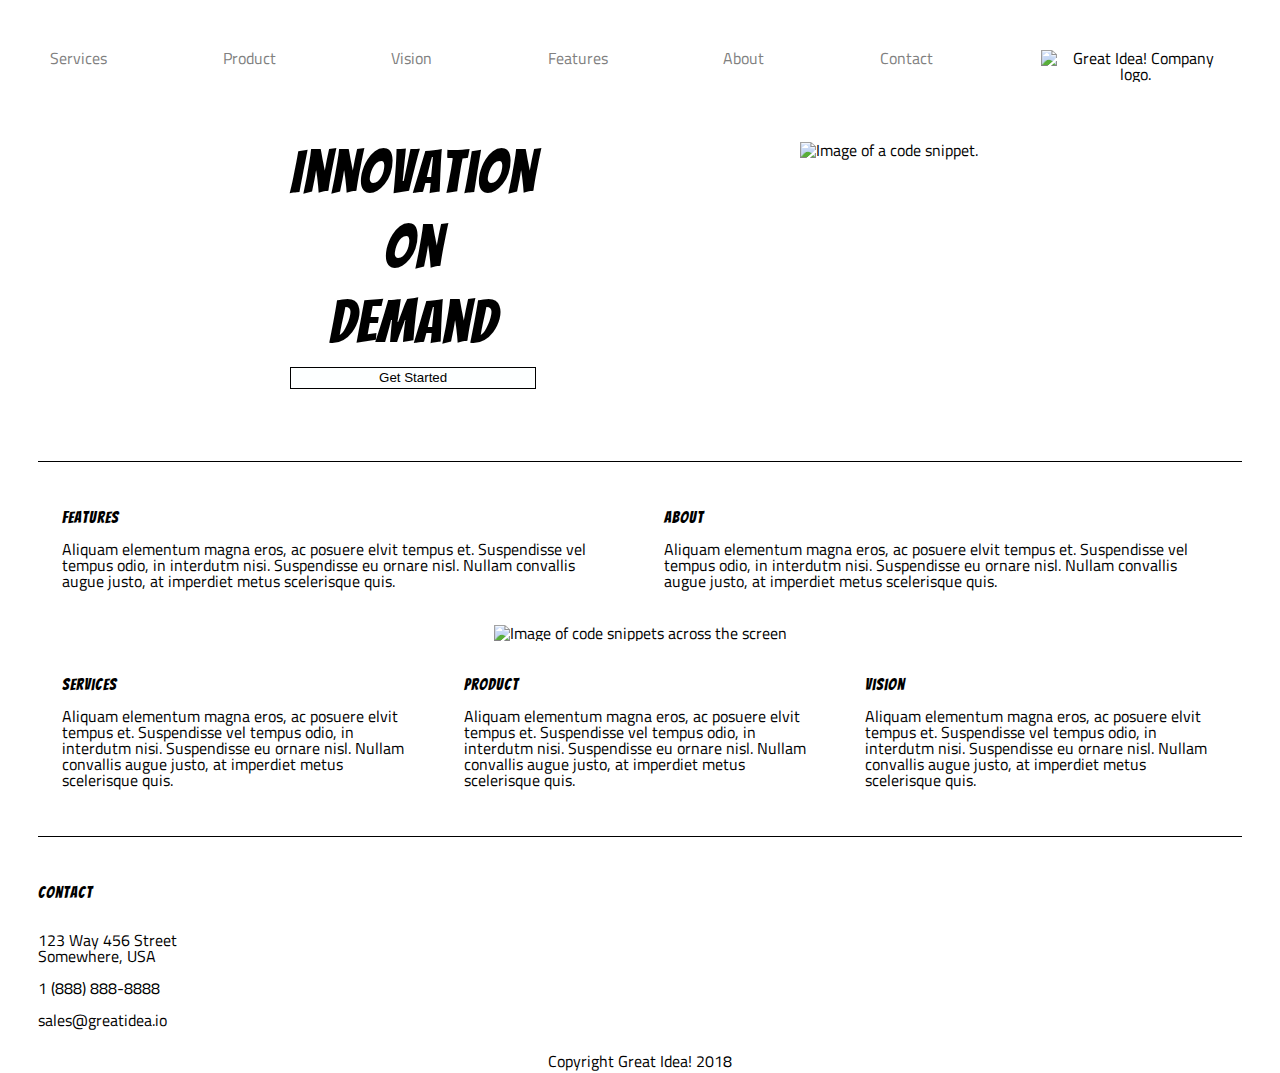
==== great-idea/index.html @ 44be159b "Completed home page using display flex" ====
<!doctype html>

<html lang="en">
<head>
  <meta charset="utf-8">

  <title>Great Idea!</title>

  <link href="https://fonts.googleapis.com/css?family=Bangers|Titillium+Web" rel="stylesheet">
  <link rel="stylesheet" href="css/index.css">

  <!--[if lt IE 9]>
    <script src="https://cdnjs.cloudflare.com/ajax/libs/html5shiv/3.7.3/html5shiv.js"></script>
  <![endif]-->
</head>

  <body>

    <!-- Copy and paste your HTML from the first UI project here -->
    <section class="RH"> 
      <nav class="navigation">  
        <a id="service" href="#services.html">Services</a>
        <a href="#product">Product</a>
        <a href="#vision">Vision</a>
        <a href="#features">Features</a>
        <a href="#about">About</a>
        <a href="#contact">Contact</a>
      <img class="logo navigation" src="img/logo.png" alt="Great Idea! Company logo.">
    </nav>
    </section> <!--TOP OF PAGE PART ENDS HERE
    comments:
    
    
    -->

<!--BIG HEADER PART-->
      <header>
        <div class="bigheader">
        <h1 class="leftside">Innovation</h1>
        <h1 class="leftside">On</h1>
        <h1 class="leftside">Demand</h1>
        <button class="leftside button">
        Get Started
        </button>
      </div>
        <img src="img/header-img.png" alt="Image of a code snippet.">
        
      </header>
    <div class="body">  
      <!--BIG HEADER PART ENDS HERE
      comment:
      
      
      -->
      
      <!--PAGE CONTENT PART1-->
  
    <section class="part1">
      <div class="overimg">
        <h2 id="features">Features</h2>
        <p>Aliquam elementum magna eros, ac posuere elvit tempus et. Suspendisse vel tempus odio, in interdutm nisi. Suspendisse eu ornare nisl. Nullam convallis augue justo, at imperdiet metus scelerisque quis.</p>
      </div>
      <div class="overimg">
        <h2 id="about">About</h2>
        <p>Aliquam elementum magna eros, ac posuere elvit tempus et. Suspendisse vel tempus odio, in interdutm nisi. Suspendisse eu ornare nisl. Nullam convallis augue justo, at imperdiet metus scelerisque quis.</p>
      </div>
        </section>
      <!--PART 1 ENDS HERE
      comment:

      -->

      <!--IMAGE IN THE MID-->
      <div class="images">
        <img class="middle-img" src="img/mid-page-accent.jpg" alt="Image of code snippets across the screen">
      </div>


      <!--CONTENT PART 2-->      
    <section class="part2">
 <div class="underimg">         
      <h2 id="services">Services</h2>
        <p>Aliquam elementum magna eros, ac posuere elvit tempus et. Suspendisse vel tempus odio, in interdutm nisi. Suspendisse eu ornare nisl. Nullam convallis augue justo, at imperdiet metus scelerisque quis.</p>
 </div>
        <div class="underimg">
        <h2 id="product">Product</h2>
        <p>Aliquam elementum magna eros, ac posuere elvit tempus et. Suspendisse vel tempus odio, in interdutm nisi. Suspendisse eu ornare nisl. Nullam convallis augue justo, at imperdiet metus scelerisque quis.</p>
</div>
<div class="underimg">
        <h2 id="vision">Vision</h2>
        <p>Aliquam elementum magna eros, ac posuere elvit tempus et. Suspendisse vel tempus odio, in interdutm nisi. Suspendisse eu ornare nisl. Nullam convallis augue justo, at imperdiet metus scelerisque quis.
        </p>
 </div>  
      </section>  
      
  </div>
      <!--PART 2 ENDS 
    comment:
  
  
  -->

  <!--CONTACT US AND FOOTER BELOW-->
        <section>
        <h2 id="contact">Contact</h2><br>
        <p>123 Way 456 Street</p>
        <p>Somewhere, USA</p><br>
        <p id="CNO">1 (888) 888-8888</p><br>
        <p>sales@greatidea.io</p>
    </section>

    <!--FOOTER-->
     
        <footer>
          Copyright Great Idea! 2018
        </footer>
     
  
    
  </body>
</html>
---- great-idea/css/index.css ----
/* http://meyerweb.com/eric/tools/css/reset/ 
   v2.0 | 20110126
   License: none (public domain)
*/

html, body, div, span, applet, object, iframe,
h1, h2, h3, h4, h5, h6, p, blockquote, pre,
a, abbr, acronym, address, big, cite, code,
del, dfn, em, img, ins, kbd, q, s, samp,
small, strike, strong, sub, sup, tt, var,
b, u, i, center,
dl, dt, dd, ol, ul, li,
fieldset, form, label, legend,
table, caption, tbody, tfoot, thead, tr, th, td,
article, aside, canvas, details, embed, 
figure, figcaption, footer, header, hgroup, 
menu, nav, output, ruby, section, summary,
time, mark, audio, video {
	margin: 0;
	padding: 0;
	border: 0;
	font-size: 100%;
	font: inherit;
	vertical-align: baseline;
}
/* HTML5 display-role reset for older browsers */
article, aside, details, figcaption, figure, 
footer, header, hgroup, menu, nav, section {
	display: block;
}
body {
	line-height: 1;
}
ol, ul {
	list-style: none;
}
blockquote, q {
	quotes: none;
}
blockquote:before, blockquote:after,
q:before, q:after {
	content: '';
	content: none;
}
table {
	border-collapse: collapse;
	border-spacing: 0;
}

/* Set every element's box-sizing to border-box */
* {
    box-sizing: border-box;
}

html, body {
    height: 100%;
    font-family: 'Titillium Web', sans-serif;
}

h1, h2, h3, h4, h5 {
    font-family: 'Bangers', cursive;
    letter-spacing: 1px;
    margin-bottom: 15px;
}

/* Copy and paste your work from 
yesterday here and start to refactor into flexbox */

/*And IT BEGINS*/

body{
	padding: 2% 3%;
}
footer{
	display:flex;
	justify-content: center;
	margin-bottom: 4%;
	margin-top: 2%;
}
.RH{
	text-align: center;
	padding: 2% 1% 5%;
}
.navigation{
	display:flex;
	justify-content: space-between;
}
nav a{
	
	padding: 0 4.6%;
	color: gray;
	text-decoration: none;
}
nav a:hover{
	color:black;
	text-decoration: none;
}
.logo{
	width:20%;
	padding-left: 4%;
}
#service{
	padding-left: 0%;
	padding-right: 4.6%;
}
.bigheader{
	display:flex;
	justify-content: center;
	align-content: center;
	flex-direction:column;
	text-align: center;
}

header img{
	padding: 0% 1%;
}
header h1{
	font-size: 60px;
}
header{
	display:flex;
	justify-content: center;
	align-content: center;
	justify-content: space-evenly;
	margin-bottom: 6%;
}

.images{
	
	display:flex;
	justify-content: center;
	margin:3%;
}


button{
	background-color: #fdffff;
	color:black;
	border:1px solid black;
	padding: 1% 6%;
}
button:hover{
	background-color: black;
	color:#fdffff;
	padding: 1% 6%;
}
.part1{
	display:flex;
	justify-content: center;
	justify-content: space-between;
	

}
.part2{
	display:flex;
	justify-content: center;
	justify-content: space-between;
}
.body{
	
	border-bottom: solid 1.5px black;
	border-top: solid 1.5px black;
	padding-top: 4%;
	padding-bottom: 4%;
	margin-bottom: 4%;

}
.overimg{
	margin:0 2%;
}
.underimg{
	margin:0 2%;
}
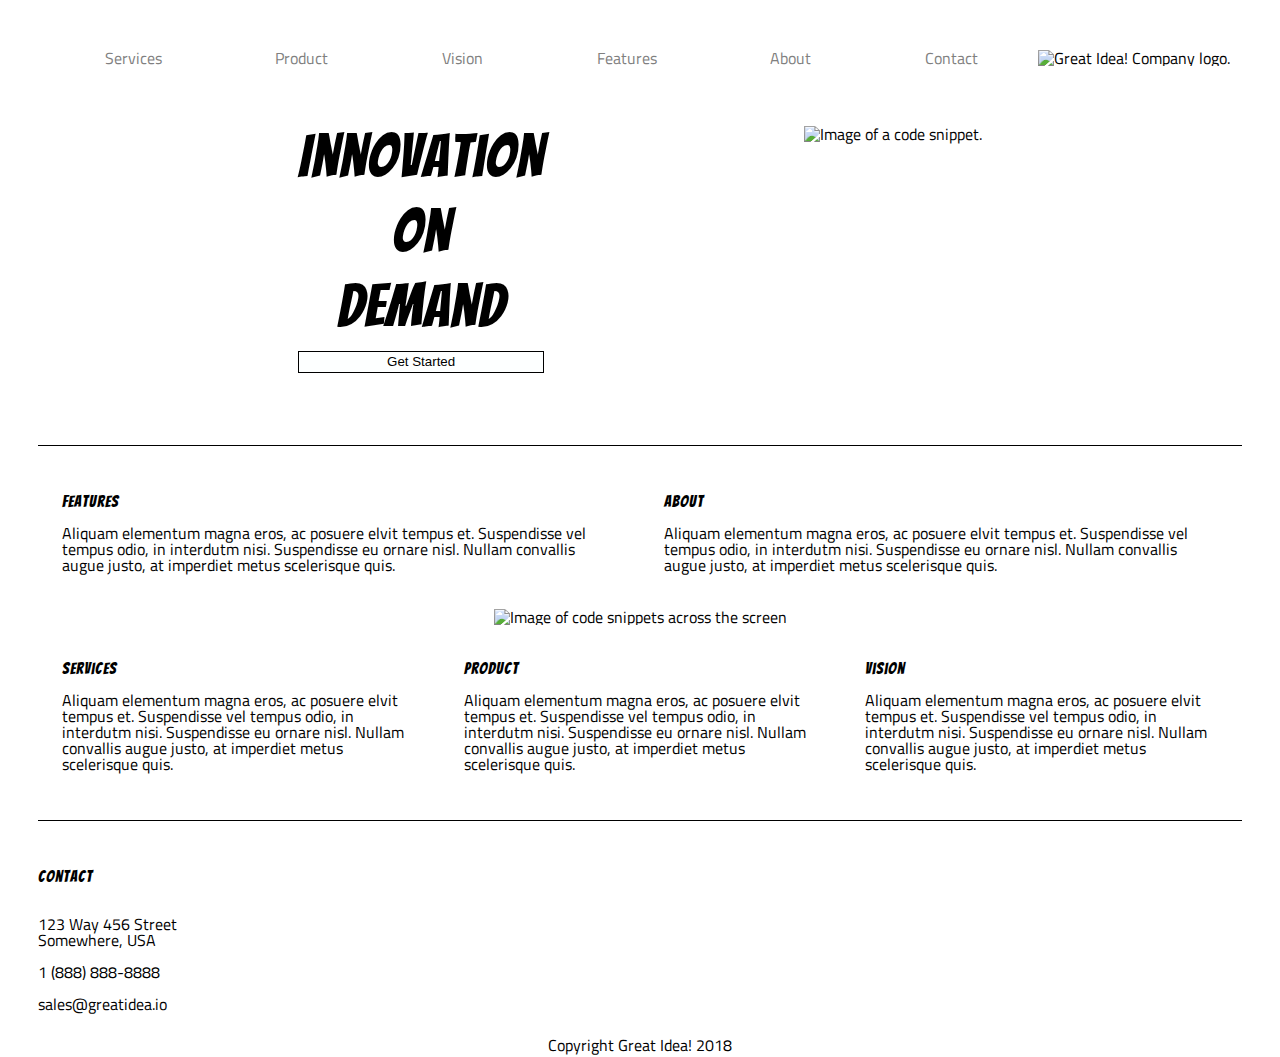
==== commit ac5a1563: "Completed the header fixed some bugs" ====
--- a/great-idea/index.html
+++ b/great-idea/index.html
@@ -19,7 +19,7 @@
     <!-- Copy and paste your HTML from the first UI project here -->
     <section class="RH"> 
       <nav class="navigation">  
-        <a id="service" href="#services.html">Services</a>
+        <a id="service" href="services.html">Services</a>
         <a href="#product">Product</a>
         <a href="#vision">Vision</a>
         <a href="#features">Features</a>
@@ -39,7 +39,7 @@
         <h1 class="leftside">Innovation</h1>
         <h1 class="leftside">On</h1>
         <h1 class="leftside">Demand</h1>
-        <button class="leftside button">
+        <button>
         Get Started
         </button>
       </div>
--- a/great-idea/css/index.css
+++ b/great-idea/css/index.css
@@ -84,6 +84,7 @@
 .navigation{
 	display:flex;
 	justify-content: space-between;
+	align-items: baseline;
 }
 nav a{
 	
@@ -95,9 +96,7 @@
 	color:black;
 	text-decoration: none;
 }
-.logo{
-	width:20%;
-	padding-left: 4%;
+
 }
 #service{
 	padding-left: 0%;
@@ -111,10 +110,7 @@
 	text-align: center;
 }
 
-header img{
-	padding: 0% 1%;
-}
-header h1{
+.leftside{
 	font-size: 60px;
 }
 header{
@@ -170,4 +166,48 @@
 }
 .underimg{
 	margin:0 2%;
-}+}
+.servicepagebottom{
+	display:flex;
+	justify-content: center;
+	justify-content: space-between;
+}
+ul.servicepagelist{
+list-style-type: disc;
+margin-left: 3%;
+}
+.spbp{
+	margin: 3% 10%;
+	margin-left:0%;
+}
+.groupof3 section{
+	border: solid black 1px;
+background-color: rgb(204, 233, 190);
+padding:2%;
+margin: 7% 3%;
+}
+.bodysp{
+	display:flex;
+}
+.groupof3left section{
+	margin-left:0%;
+}
+.groupof3right section{
+	margin-right:0%;
+}
+.groupof3 section p{
+	margin: 5%;
+    margin-left: 0%;
+}
+header.spheader{
+	display:flex;
+	flex-direction: column;
+/*align-content: ;*/
+margin:2% 0%;
+}
+header.spheader h1, header.spheader p, header.spheader img{
+	margin: 1.5% 0%;
+}
+header.spheader h1{
+	font-size:22px;
+}
